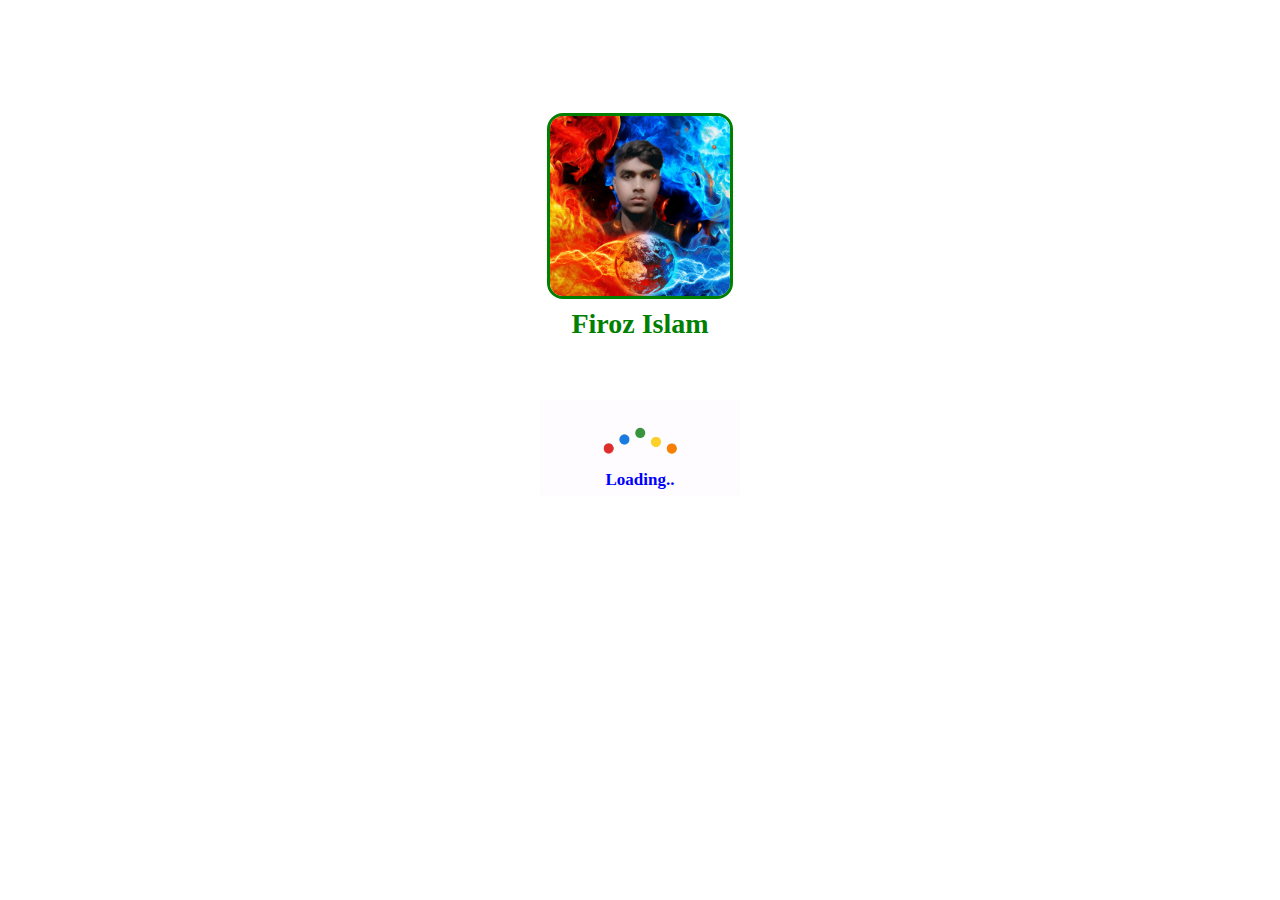
==== index.html @ f49a1276 "my firoz islam website" ====
<!DOCTYPE html>
<html>
<head>
	<meta charset="utf-8">
	<meta name="viewport" content="width=device-width, initial-scale=1">
	<title>Firoz Islam</title>
	<link rel="icon" href="firoz-icon.png" type="image/png">
	<style type="text/css">
		*{
			margin: 0px;
			padding: 0px;
			user-select: none;
		}
		#body{
			height: 100vh;
			width: 100vw;
			overflow: hidden;
		}
		#loading-box{
			width: 250px;
			height: 75vh;
			padding: 10px;
			position: absolute;
			top: 0px;
			bottom: 0px;
			right: 0px;
			left: 0px;
			margin: auto;
			z-index: 1;
		}
		#web-icon{
			width: 180px;
			border: 3px solid green;
			border-radius: 16px;
		}
		#web-name{
			color: green;
			font-size: 28px;
			margin-top: 5px;
		}
		#loading-img{
			width: 200px;
			margin-top: 60px;
		}
		#loading-text{
			color: blue;
			font-size: 17px;
			position: relative;
			top: -30px;
		}


		#login-box{
			background-color: red;
			padding: 10px;
			width: 230px;
			position: absolute;
			margin: auto;
			top: 0px;
			bottom: 0px;
			left: 0px;
			right: 0px;
			height: 340px;
			border: 2px solid yellow;
			border-radius: 15px;
			z-index: 2;
			display: none;
		}
		#login-admin-img{
			width: 100px;
			height: 100px;
			border: 2px solid yellow;
			border-radius: 50%;
			margin-top: 10px;
		}
		#login-admin-name{
			color: white;
			font-size: 22px;
		}
		#login-user-name{
			width: 85%;
			padding: 5px 8px;
			border-radius: 8px;
			border: 2px solid indigo;
			margin: 10px 0px 5px 0px;
			font-size: 20px;
		}
		#login-user-password{
			width: 85%;
			padding: 5px 8px;
			border-radius: 8px;
			border: 2px solid indigo;
			margin: 5px 0px 5px 0px;
			font-size: 20px;
		}
		#login-error{
			color: red;
			background-color: yellow;
			text-align: center;
			font-size: 20px;
			z-index: 3;
			position: absolute;
			top: 0px;
			bottom: 0px;
			left: 0px;
			right: 0px;
			margin: auto;
			width: 230px;
			height: 90px;
			border: 2px solid blue;
			border-radius: 15px;
			display: none;
		}
		#reset-btn{
			background-color: yellow;
			padding: 3px 15px;
			font-size: 20px;
			border-radius: 8px;
			border: 2px solid blue;
			margin: 5px 8px;
		}
		#login-btn{
			background-color: green;
			padding: 3px 15px;
			font-size: 20px;
			border-radius: 8px;
			border: 2px solid blue;
			margin: 5px 8px;
			color: white;
		}
		#user-btn{
			background-color: blue;
			padding: 3px 10px;
			width: 188px;
			font-size: 20px;
			border-radius: 8px;
			border: 2px solid yellow;
			margin: 5px 8px;
			color: white;
		}
		#web-vew{
			height: 100vh;
			width: 100vw;
			display: none;
		}
		#back1,#back2{
			background-color: rgba(255, 0, 0, 0.3);
			padding: 2px 8px;
			color: white;
			position: fixed;
			bottom: 10px;
			left: 10px;
			border: 1px solid yellow;
			border-radius: 3px;
			display: none;
		}
		#hader{
			background-color: green;
			color: white;
			display: none;
		}
		#web-logo{
			width: 40px;
			height: 40px;
			margin: 6px 8px 1px 10px;
			border: 2px solid yellow;
			border-radius: 45%;
			box-shadow: 2px 2px 2px red, -2px -2px 2px red;
		}
		#web-title{
			display: inline-block; 
			position: relative;
			top: -14px;
			font-size: 25px;
		}
		#dev-box{
			background-color: green;
			padding: 5px;
			border: 2px solid yellow;
			border-radius: 20px;
			position: absolute;
			top: 0px;
			bottom: 0px;
			left: 0px;
			right: 0px;
			margin: auto;
			height: 70vh;
			width: 85vw;
			z-index: 5;
			display: none;
		}
		#dev-img{
			width: 130px;
			border: 2px solid yellow;
			margin: 5px;
			border-radius: 40px;
		}
		#dev-name{
			color: white;
			font-size: 25px;
			padding-bottom: 5px;
			border-bottom: 2px solid red;
			margin-bottom: 5px;
		}
		.dev-content{
			color: white;
			font-size: 20px;
			display: block;
			margin-left: 10px;
		}
		a{
			color: yellow;
			text-decoration: none;
		}
		#dev-fd{
			background-color: blue;
			color: white;
			padding: 2px 5px;
			font-size: 16px;
			border: 1px solid white;
			border-radius: 5px;
			margin: 5px 15px;
		}
		#dev-yt{
			background-color: red;
			color: white;
			padding: 2px 5px;
			font-size: 16px;
			border: 1px solid white;
			border-radius: 5px;
			margin: 5px 15px;
		}
</style>
</head>
<body>
<div id="body">

	<div id="hader">
		<img onclick="devPre()" id="web-logo" src="firoz1.png">
		<h3 id="web-title">Adnin Login</h3>
	</div>

	<div id="dev-box">
		<center>
			<img id="dev-img" src="firoz1.png"><br>
			<h3 id="dev-name">MD. Firoz Islam</h3>		
		</center>
		<label class="dev-content">Phone :<a href="tel:01408070472"> 01408070472</a></label>
		<label class="dev-content">Email : <a href="mailto:private.firozislam@gmail.com?subject=Nice Firoz Islam&body=Hi MD. Firoz Islam. I Am Your Friend">private.firozislam@gmail.com</a></label>
		<label class="dev-content">Cuntry : Bangladesh </label>
		<label class="dev-content">Birth Dath : 30-Nov-2003</label>
		<label class="dev-content">Gender : Male</label>
		<center>
			<a href="https://www.facebook.com/mdfiroz.islam.9022"><button id="dev-fd">Facebook</button></a>
			<a href="https://www.youtube.com/channel/UCoXJq5ilNjvikT_RZgVj9AQ"><button id="dev-yt">Youtube</button></a>
		</center>
	</div>

	<div id="loading-box">
		<center>
			<img id="web-icon" src="firoz.png"><br>
			<h3 id="web-name">Firoz Islam</h3>
			<img id="loading-img" src="loading.gif">
			<h3 id="loading-text">Loading..</h3>
		</center>
	</div>


	<div id="login-box">
		<center>
			<img id="login-admin-img" src="firoz1.png"><br>
			<h3 id="login-admin-name">Admin Login</h3>
			<input id="login-user-name" placeholder="Username" type="text"><br>
			<input id="login-user-password" placeholder="Password" type="password"><br>
			<button id="reset-btn" onclick="reset()">Reset</button>
			<button id="login-btn" onclick="login()">Login</button><br>
			<button id="user-btn" onclick="user()">User</button>
		</center>
	</div>

	<h4 id="login-error"><span style="font-size: 25px;">⚠</span><br>Username Or Password<br>Invalid</h4>

	<iframe id="web-vew"></iframe>

	<button id="back1" onclick="back1()">back</button>
	<button id="back2" onclick="back2()">back</button>
	
</div>
<script type="text/javascript">

	function devPre(){
		document.getElementById("dev-box").style.display="block";
       	setTimeout(function(){
		   document.getElementById("dev-box").style.display="none";
		},10000);
	}
	
	setTimeout(loding,10000);

	function loding(){
		document.getElementById("loading-box").style.display="none";
		document.getElementById("login-box").style.display="block";
		document.getElementById("body").style.background="url('love.gif')";
		document.getElementById("body").style.backgroundSize='cover';
		document.getElementById("body").style.backgroundPosition='center';
		document.getElementById("body").style.backgroundRepeat='no-repeat';
		document.getElementById("body").style.backgroundAttachment='fixed';
		document.getElementById("back1").style.display="block";
		document.getElementById("hader").style.display="block";
		document.getElementById("web-title").innerText="Admin Login";
	}

	function reset(){
		document.getElementById("login-user-name").value="";
		document.getElementById("login-user-password").value="";
	}

	function login(){
		var userName = document.getElementById("login-user-name").value;
		var password = document.getElementById("login-user-password").value;
		if(userName == "admin_firoz" && password == "admin_firoz"){
			document.getElementById("login-box").style.display="none";
			document.getElementById("web-vew").style.display="block";
			document.getElementById("web-vew").setAttribute("src", "admin.html");
			document.getElementById("back1").style.display="none";
			document.getElementById("back2").style.display="block";
			document.getElementById("web-title").innerText="Firoz Islam Contents";
		}else{
       		document.getElementById("login-error").style.display="block";
       		setTimeout(function(){
			   document.getElementById("login-error").style.display="none";
			},3000);
		}
	}

	function user(){
		document.getElementById("login-box").style.display="none";
		document.getElementById("web-vew").style.display="block";
		document.getElementById("web-vew").setAttribute("src", "user.html");
		document.getElementById("back1").style.display="none";
		document.getElementById("back2").style.display="block";
		document.getElementById("web-title").innerText="User Contents";
	}

   function back1(){
   		document.getElementById("loading-box").style.display="block";
   		document.getElementById("login-box").style.display="none";
   		document.getElementById("body").style.background="white";
   		document.getElementById("back1").style.display="none";
   		document.getElementById("web-vew").style.display="none";
   		document.getElementById("hader").style.display="none";
   		setTimeout(loding,5000);
   } 
   function back2(){
   		document.getElementById("back2").style.display="none";
   		document.getElementById("web-vew").style.display="none";
   		document.getElementById("login-box").style.display="block";
   		document.getElementById("back1").style.display="block";
   		document.getElementById("web-title").innerText="Admin Login";
   }
	

</script>
</body>
</html>
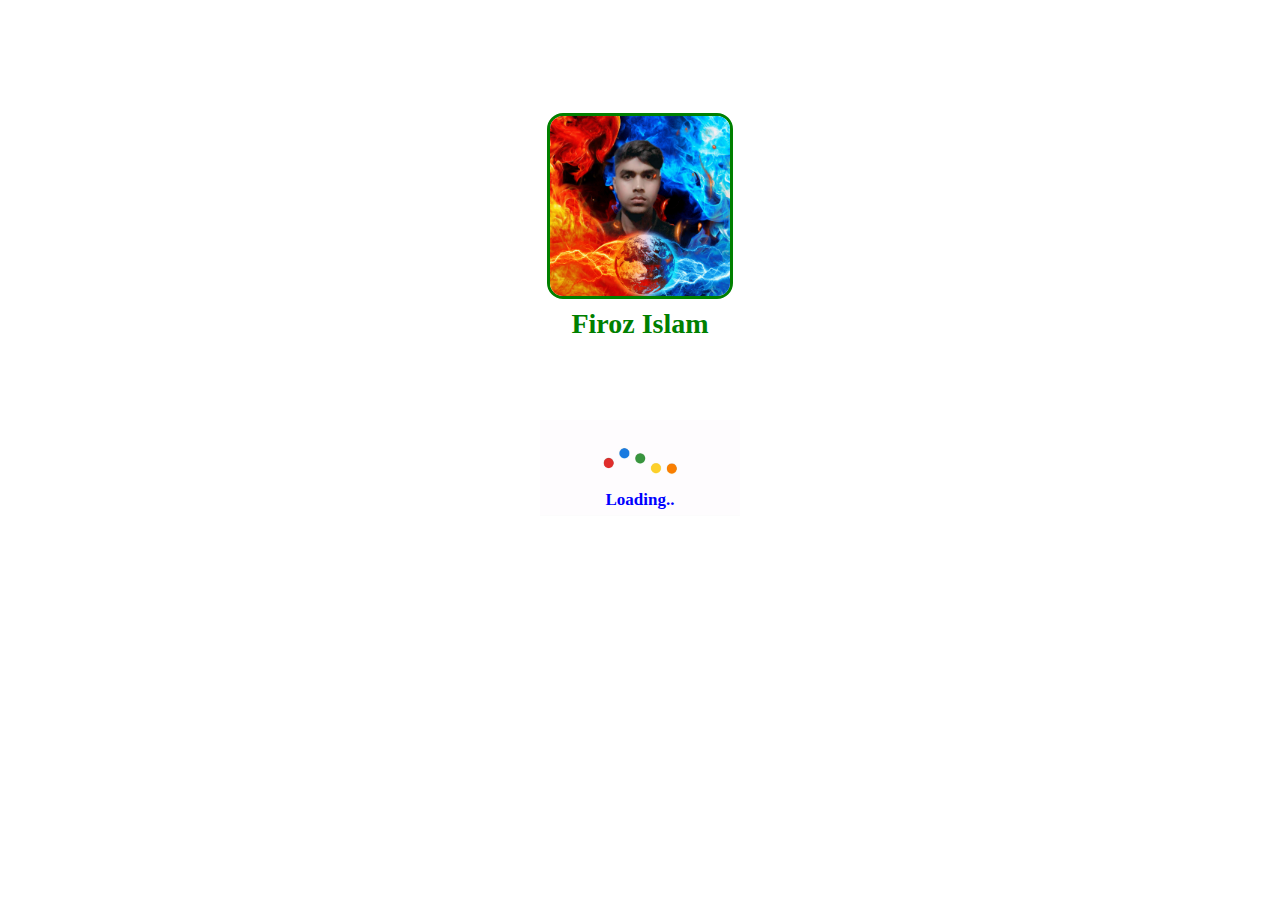
==== commit 0332f628: "Update index.html" ====
--- a/index.html
+++ b/index.html
@@ -40,7 +40,7 @@
 		}
 		#loading-img{
 			width: 200px;
-			margin-top: 60px;
+			margin-top: 80px;
 		}
 		#loading-text{
 			color: blue;
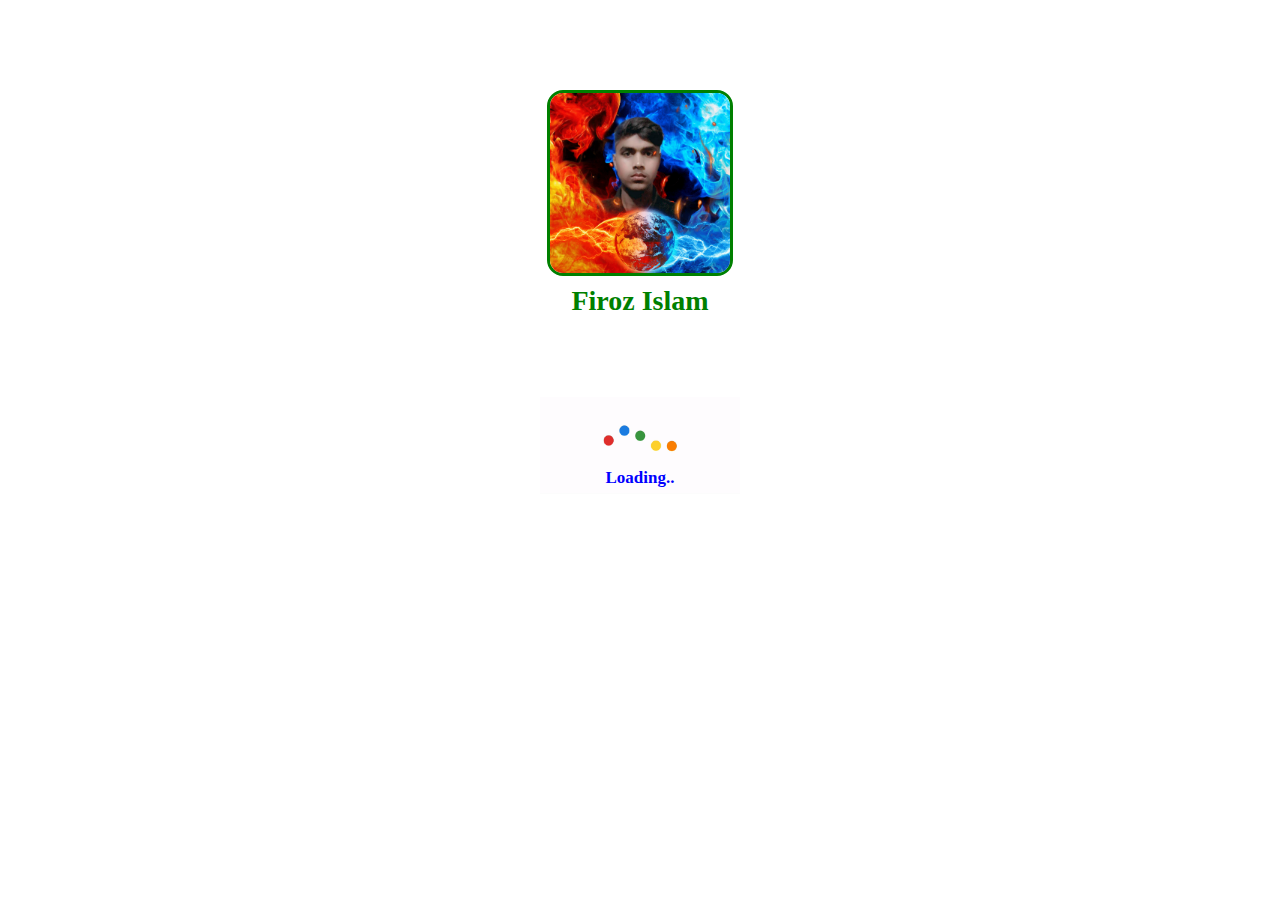
==== commit f444c85e: "Update index.html" ====
--- a/index.html
+++ b/index.html
@@ -18,7 +18,7 @@
 		}
 		#loading-box{
 			width: 250px;
-			height: 75vh;
+			height: 80vh;
 			padding: 10px;
 			position: absolute;
 			top: 0px;
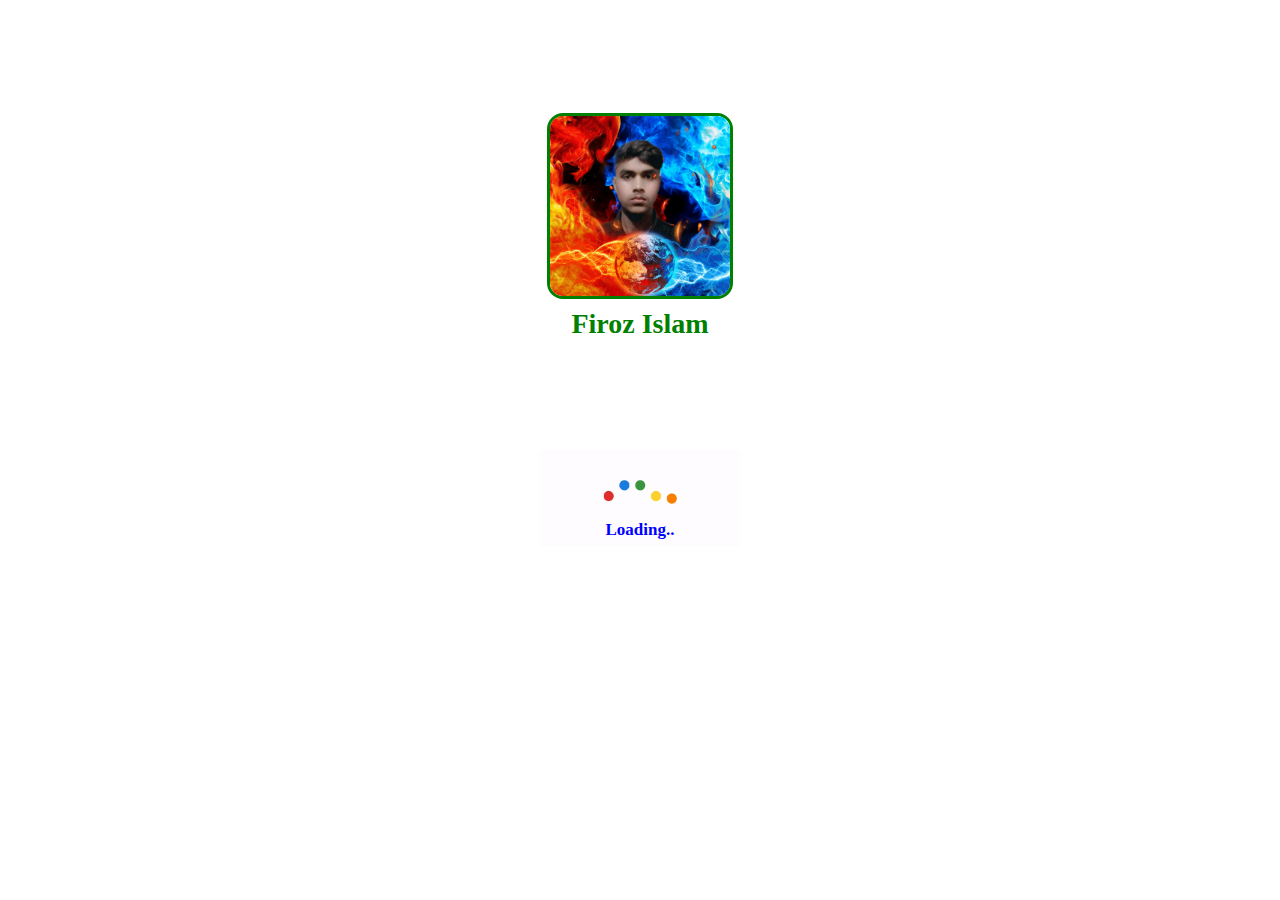
==== commit 3ce719dd: "Update index.html" ====
--- a/index.html
+++ b/index.html
@@ -17,8 +17,9 @@
 			overflow: hidden;
 		}
 		#loading-box{
+		
 			width: 250px;
-			height: 80vh;
+			height: 75vh;
 			padding: 10px;
 			position: absolute;
 			top: 0px;
@@ -40,7 +41,7 @@
 		}
 		#loading-img{
 			width: 200px;
-			margin-top: 80px;
+			margin-top: 110px;
 		}
 		#loading-text{
 			color: blue;
@@ -295,7 +296,7 @@
 		},10000);
 	}
 	
-	setTimeout(loding,10000);
+	setTimeout(loding,6000);
 
 	function loding(){
 		document.getElementById("loading-box").style.display="none";
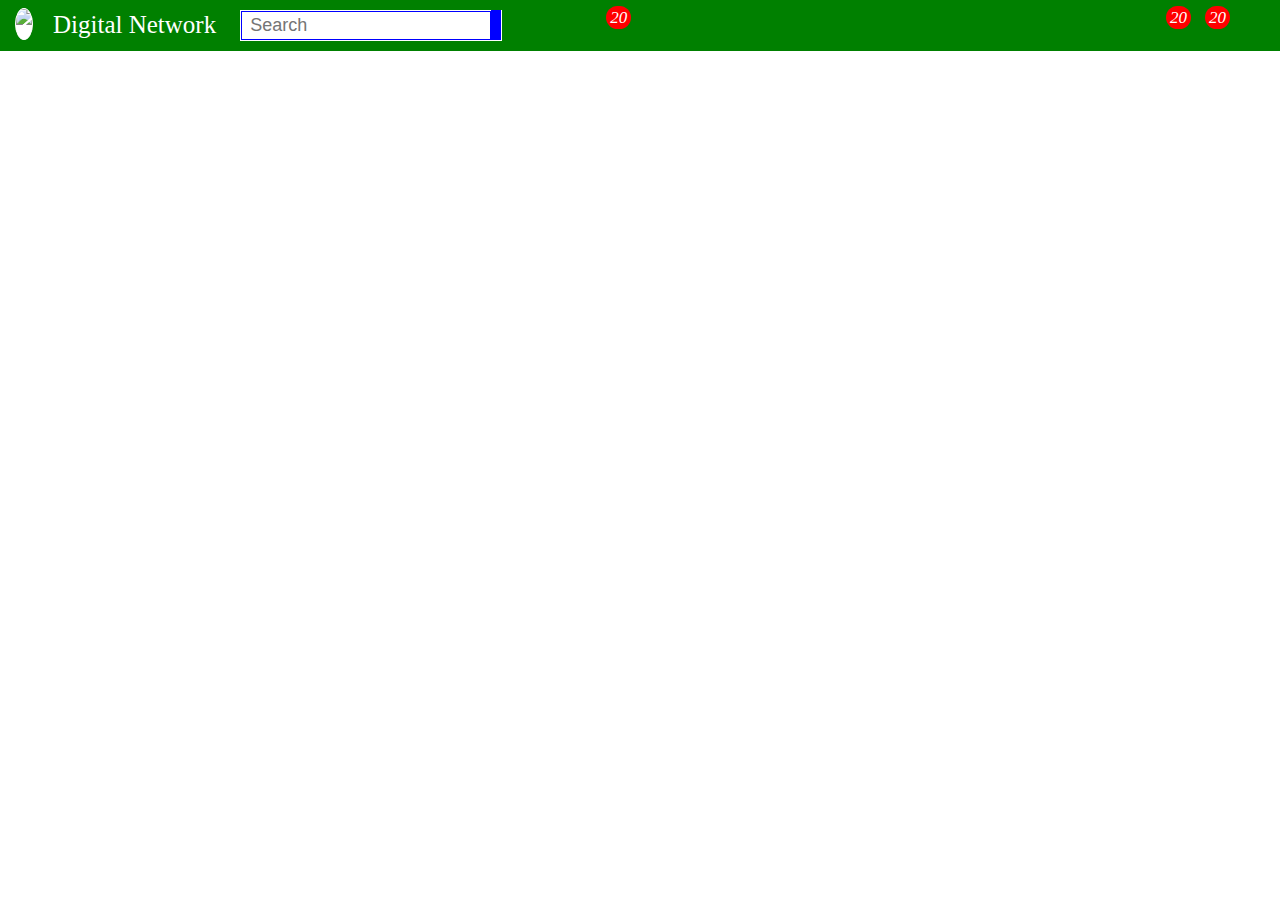
==== commit 47ed8287: "Update index.html" ====
--- a/index.html
+++ b/index.html
@@ -3,364 +3,226 @@
 <head>
 	<meta charset="utf-8">
 	<meta name="viewport" content="width=device-width, initial-scale=1">
-	<title>Firoz Islam</title>
-	<link rel="icon" href="firoz-icon.png" type="image/png">
+	<title>Header</title>
+	<link rel="stylesheet" href="https://maxst.icons8.com/vue-static/landings/line-awesome/line-awesome/1.3.0/css/line-awesome.min.css">
 	<style type="text/css">
 		*{
 			margin: 0px;
 			padding: 0px;
+		}
+		#header-1{
+			background-color: green;
 			user-select: none;
-		}
-		#body{
-			height: 100vh;
-			width: 100vw;
-			overflow: hidden;
-		}
-		#loading-box{
-		
-			width: 250px;
-			height: 75vh;
-			padding: 10px;
-			position: absolute;
-			top: 0px;
-			bottom: 0px;
-			right: 0px;
-			left: 0px;
-			margin: auto;
-			z-index: 1;
-		}
-		#web-icon{
-			width: 180px;
-			border: 3px solid green;
-			border-radius: 16px;
+			box-sizing: border-box;
+			position: fixed;
+			height: 51px;
+			width: 100%;
+			padding: 8px;
+		}
+		#web-logo{
+			position: fixed;
+			background-color: white;
+			border: 1px solid white;
+			border-radius: 50%;
+			height: 30px;
+			top: 8px;
+			left: 15px;
 		}
 		#web-name{
-			color: green;
-			font-size: 28px;
-			margin-top: 5px;
-		}
-		#loading-img{
-			width: 200px;
-			margin-top: 110px;
-		}
-		#loading-text{
-			color: blue;
-			font-size: 17px;
-			position: relative;
-			top: -30px;
-		}
-
-
-		#login-box{
-			background-color: red;
-			padding: 10px;
-			width: 230px;
-			position: absolute;
-			margin: auto;
-			top: 0px;
-			bottom: 0px;
-			left: 0px;
-			right: 0px;
-			height: 340px;
-			border: 2px solid yellow;
-			border-radius: 15px;
-			z-index: 2;
-			display: none;
-		}
-		#login-admin-img{
-			width: 100px;
-			height: 100px;
-			border: 2px solid yellow;
-			border-radius: 50%;
-			margin-top: 10px;
-		}
-		#login-admin-name{
-			color: white;
-			font-size: 22px;
-		}
-		#login-user-name{
-			width: 85%;
-			padding: 5px 8px;
-			border-radius: 8px;
-			border: 2px solid indigo;
-			margin: 10px 0px 5px 0px;
-			font-size: 20px;
-		}
-		#login-user-password{
-			width: 85%;
-			padding: 5px 8px;
-			border-radius: 8px;
-			border: 2px solid indigo;
-			margin: 5px 0px 5px 0px;
-			font-size: 20px;
-		}
-		#login-error{
-			color: red;
-			background-color: yellow;
-			text-align: center;
-			font-size: 20px;
-			z-index: 3;
-			position: absolute;
-			top: 0px;
-			bottom: 0px;
-			left: 0px;
-			right: 0px;
-			margin: auto;
-			width: 230px;
-			height: 90px;
-			border: 2px solid blue;
-			border-radius: 15px;
-			display: none;
-		}
-		#reset-btn{
-			background-color: yellow;
-			padding: 3px 15px;
-			font-size: 20px;
-			border-radius: 8px;
-			border: 2px solid blue;
-			margin: 5px 8px;
-		}
-		#login-btn{
-			background-color: green;
-			padding: 3px 15px;
-			font-size: 20px;
-			border-radius: 8px;
-			border: 2px solid blue;
-			margin: 5px 8px;
-			color: white;
-		}
-		#user-btn{
-			background-color: blue;
-			padding: 3px 10px;
-			width: 188px;
-			font-size: 20px;
-			border-radius: 8px;
-			border: 2px solid yellow;
-			margin: 5px 8px;
-			color: white;
-		}
-		#web-vew{
-			height: 100vh;
-			width: 100vw;
-			display: none;
-		}
-		#back1,#back2{
-			background-color: rgba(255, 0, 0, 0.3);
-			padding: 2px 8px;
-			color: white;
-			position: fixed;
-			bottom: 10px;
-			left: 10px;
-			border: 1px solid yellow;
-			border-radius: 3px;
-			display: none;
-		}
-		#hader{
-			background-color: green;
-			color: white;
-			display: none;
-		}
-		#web-logo{
-			width: 40px;
-			height: 40px;
-			margin: 6px 8px 1px 10px;
-			border: 2px solid yellow;
-			border-radius: 45%;
-			box-shadow: 2px 2px 2px red, -2px -2px 2px red;
-		}
-		#web-title{
-			display: inline-block; 
-			position: relative;
-			top: -14px;
-			font-size: 25px;
-		}
-		#dev-box{
-			background-color: green;
-			padding: 5px;
-			border: 2px solid yellow;
-			border-radius: 20px;
-			position: absolute;
-			top: 0px;
-			bottom: 0px;
-			left: 0px;
-			right: 0px;
-			margin: auto;
-			height: 70vh;
-			width: 85vw;
-			z-index: 5;
-			display: none;
-		}
-		#dev-img{
-			width: 130px;
-			border: 2px solid yellow;
-			margin: 5px;
-			border-radius: 40px;
-		}
-		#dev-name{
 			color: white;
 			font-size: 25px;
-			padding-bottom: 5px;
-			border-bottom: 2px solid red;
-			margin-bottom: 5px;
-		}
-		.dev-content{
-			color: white;
-			font-size: 20px;
-			display: block;
-			margin-left: 10px;
-		}
-		a{
-			color: yellow;
-			text-decoration: none;
-		}
-		#dev-fd{
+			position: relative;
+			margin: 0px 20px 0px 45px ;
+		}
+		#search-contener{
+			display: inline-block;
+			border: 1px solid white;
+			position: relative;
+			top: -2px;
+		}
+		#search-box{
+			font-size: 18px;
+			padding: 3px 8px;
+			border: 1px solid blue;
+			box-shadow: 5px 0px 0px blue;
+		}
+		#search-btn{
 			background-color: blue;
 			color: white;
-			padding: 2px 5px;
-			font-size: 16px;
-			border: 1px solid white;
-			border-radius: 5px;
-			margin: 5px 15px;
-		}
-		#dev-yt{
-			background-color: red;
+			cursor: pointer;
+			font-size: 18px;
+			padding: 4px;
+			border: 1px solid blue;
+		}
+		#mini-search-btn{
+			display: none;
+		}
+		#mini-search-btn-2{
+			display: none;
+		}
+		#header-media-box{
+			display: inline-block;
+			margin: 0px 20px;
+		}
+		#header-important-box{
+			display: inline-block;
+			position: fixed;
+			right: 15px;
+		}
+		.header-icon{
 			color: white;
-			padding: 2px 5px;
-			font-size: 16px;
-			border: 1px solid white;
-			border-radius: 5px;
-			margin: 5px 15px;
-		}
-</style>
+			font-size: 28px;
+			cursor: pointer;
+			margin: 0px 10px;
+		}
+		.i-h-icon{
+			margin: 0px 5px;
+		}
+		.new-data-reseved-text{
+			position: relative; 
+			left: -10px; 
+			font-size: 17px; 
+			background-color: red; 
+			padding: 2px 4px; 
+			border-radius: 50px;
+		}
+		#heading-2{
+			display: none;
+			background-color: green;
+			width: 100%;
+			position: fixed;
+			top: 42px;
+			border-top: 1px solid white;
+			padding: 3px 0px;
+		}
+
+/* This Is Destope Css for Heading --------------------------------------------- */
+		@media screen and (max-width: 1040px) {
+  			#search-box{
+				width: 15vw;
+			}
+		}
+		@media screen and (max-width: 955px) {
+  			.header-icon{
+				margin: 0px 5px;
+			}
+		}
+		@media screen and (max-width: 920px) {
+  			#search-contener{
+				display: none;
+			}
+			#mini-search-btn{
+				display: inline;
+			}
+			.header-icon{
+				margin: 0px 8px;
+			}
+			#web-name{
+				margin: 0px 8px 0px 45px ;
+			}
+		}
+/* This Is Tablet Css for Heading --------------------------------------------- */
+		@media screen and (max-width: 800px) {
+			#heading-2{
+				display: block;
+				text-align: center;
+				top: 47px;
+			}
+			#web-logo{
+				top: 6px;
+			}
+			#heading-2 .header-icon{
+				margin: 0px 40px;
+			}
+  			#header-media-box{
+  				display: none;
+  			}
+  			#search-contener{
+				display: inline-block;
+			}
+			#search-box{
+				width: 30vw;
+			}
+		}
+		@media screen and (max-width: 745px) {
+  			#search-contener{
+				display: none;
+			}
+			#mini-search-btn-2{
+				display: inline-block;
+			}
+		}
+		@media screen and (max-width: 610px) {
+  			#heading-2 .header-icon{
+				margin: 0px 30px;
+			}
+		}
+		@media screen and (max-width: 540px) {
+  			#header-important-box .header-icon{
+				margin: 0px 2px;
+			}
+		}
+/* This Is Mobile Css for Heading --------------------------------------------- */
+		@media screen and (max-width: 500px) {
+			#header-1{
+				height: 44px;
+				padding: 8px 5px;
+			}
+			#web-logo{
+				height: 25px;
+			}
+			#web-name{
+				font-size: 23px;
+				margin: 0px 8px 0px 39px;
+			}
+			.header-icon{
+				font-size: 24px;
+			}
+			.new-data-reseved-text{
+				font-size: 15px;
+			}
+			#heading-2{
+				top: 42px;
+			}
+			#heading-2 .header-icon {
+    			margin: 0px 24px;
+			}
+		}
+	</style>
 </head>
 <body>
-<div id="body">
-
-	<div id="hader">
-		<img onclick="devPre()" id="web-logo" src="firoz1.png">
-		<h3 id="web-title">Adnin Login</h3>
-	</div>
-
-	<div id="dev-box">
-		<center>
-			<img id="dev-img" src="firoz1.png"><br>
-			<h3 id="dev-name">MD. Firoz Islam</h3>		
-		</center>
-		<label class="dev-content">Phone :<a href="tel:01408070472"> 01408070472</a></label>
-		<label class="dev-content">Email : <a href="mailto:private.firozislam@gmail.com?subject=Nice Firoz Islam&body=Hi MD. Firoz Islam. I Am Your Friend">private.firozislam@gmail.com</a></label>
-		<label class="dev-content">Cuntry : Bangladesh </label>
-		<label class="dev-content">Birth Dath : 30-Nov-2003</label>
-		<label class="dev-content">Gender : Male</label>
-		<center>
-			<a href="https://www.facebook.com/mdfiroz.islam.9022"><button id="dev-fd">Facebook</button></a>
-			<a href="https://www.youtube.com/channel/UCoXJq5ilNjvikT_RZgVj9AQ"><button id="dev-yt">Youtube</button></a>
-		</center>
-	</div>
-
-	<div id="loading-box">
-		<center>
-			<img id="web-icon" src="firoz.png"><br>
-			<h3 id="web-name">Firoz Islam</h3>
-			<img id="loading-img" src="loading.gif">
-			<h3 id="loading-text">Loading..</h3>
-		</center>
-	</div>
-
-
-	<div id="login-box">
-		<center>
-			<img id="login-admin-img" src="firoz1.png"><br>
-			<h3 id="login-admin-name">Admin Login</h3>
-			<input id="login-user-name" placeholder="Username" type="text"><br>
-			<input id="login-user-password" placeholder="Password" type="password"><br>
-			<button id="reset-btn" onclick="reset()">Reset</button>
-			<button id="login-btn" onclick="login()">Login</button><br>
-			<button id="user-btn" onclick="user()">User</button>
-		</center>
-	</div>
-
-	<h4 id="login-error"><span style="font-size: 25px;">⚠</span><br>Username Or Password<br>Invalid</h4>
-
-	<iframe id="web-vew"></iframe>
-
-	<button id="back1" onclick="back1()">back</button>
-	<button id="back2" onclick="back2()">back</button>
+	<header>
+		<div id="header-1">
+			<img id="web-logo" src="web-media/image/logo.gif">
+			<label id="web-name">Digital Network</label>
+			<div id="search-contener">
+				<input id="search-box" type="search" name="" placeholder="Search">
+				<i id="search-btn" class="lab la-sistrix"></i>
+			</div>
+			<div id="header-media-box">
+				<i id="mini-search-btn" class="lab la-sistrix header-icon"></i>
+				<i class="las la-home header-icon"></i>
+				<i class="las la-desktop header-icon"></i>
+				<i class="las la-image header-icon"></i>
+				<i class="las la-shopping-bag header-icon"></i>
+				<i class="las la-user-friends header-icon"><sup class="new-data-reseved-text">20</sup></i>
+			</div>
+			<div id="header-important-box">
+				<i id="mini-search-btn-2" class="lab la-sistrix header-icon"></i>
+				<i class="las la-sms header-icon i-h-icon"><sup class="new-data-reseved-text">20</sup></i>
+				<i class="las la-bell header-icon i-h-icon"><sup class="new-data-reseved-text">20</sup></i>
+				<i class="las la-user header-icon i-h-icon"></i>
+				<i class="las la-bars header-icon i-h-icon"></i>
+			</div>
+		</div>
+		<div id="heading-2">
+			<i class="las la-home header-icon"></i>
+			<i class="las la-desktop header-icon"></i>
+			<i class="las la-image header-icon"></i>
+			<i class="las la-shopping-bag header-icon"></i>
+			<i class="las la-user-friends header-icon"><sup class="new-data-reseved-text">20</sup></i>
+		</div>
+	</header>
 	
-</div>
-<script type="text/javascript">
-
-	function devPre(){
-		document.getElementById("dev-box").style.display="block";
-       	setTimeout(function(){
-		   document.getElementById("dev-box").style.display="none";
-		},10000);
-	}
-	
-	setTimeout(loding,6000);
-
-	function loding(){
-		document.getElementById("loading-box").style.display="none";
-		document.getElementById("login-box").style.display="block";
-		document.getElementById("body").style.background="url('love.gif')";
-		document.getElementById("body").style.backgroundSize='cover';
-		document.getElementById("body").style.backgroundPosition='center';
-		document.getElementById("body").style.backgroundRepeat='no-repeat';
-		document.getElementById("body").style.backgroundAttachment='fixed';
-		document.getElementById("back1").style.display="block";
-		document.getElementById("hader").style.display="block";
-		document.getElementById("web-title").innerText="Admin Login";
-	}
-
-	function reset(){
-		document.getElementById("login-user-name").value="";
-		document.getElementById("login-user-password").value="";
-	}
-
-	function login(){
-		var userName = document.getElementById("login-user-name").value;
-		var password = document.getElementById("login-user-password").value;
-		if(userName == "admin_firoz" && password == "admin_firoz"){
-			document.getElementById("login-box").style.display="none";
-			document.getElementById("web-vew").style.display="block";
-			document.getElementById("web-vew").setAttribute("src", "admin.html");
-			document.getElementById("back1").style.display="none";
-			document.getElementById("back2").style.display="block";
-			document.getElementById("web-title").innerText="Firoz Islam Contents";
-		}else{
-       		document.getElementById("login-error").style.display="block";
-       		setTimeout(function(){
-			   document.getElementById("login-error").style.display="none";
-			},3000);
-		}
-	}
-
-	function user(){
-		document.getElementById("login-box").style.display="none";
-		document.getElementById("web-vew").style.display="block";
-		document.getElementById("web-vew").setAttribute("src", "user.html");
-		document.getElementById("back1").style.display="none";
-		document.getElementById("back2").style.display="block";
-		document.getElementById("web-title").innerText="User Contents";
-	}
-
-   function back1(){
-   		document.getElementById("loading-box").style.display="block";
-   		document.getElementById("login-box").style.display="none";
-   		document.getElementById("body").style.background="white";
-   		document.getElementById("back1").style.display="none";
-   		document.getElementById("web-vew").style.display="none";
-   		document.getElementById("hader").style.display="none";
-   		setTimeout(loding,5000);
-   } 
-   function back2(){
-   		document.getElementById("back2").style.display="none";
-   		document.getElementById("web-vew").style.display="none";
-   		document.getElementById("login-box").style.display="block";
-   		document.getElementById("back1").style.display="block";
-   		document.getElementById("web-title").innerText="Admin Login";
-   }
-	
-
-</script>
 </body>
 </html>
